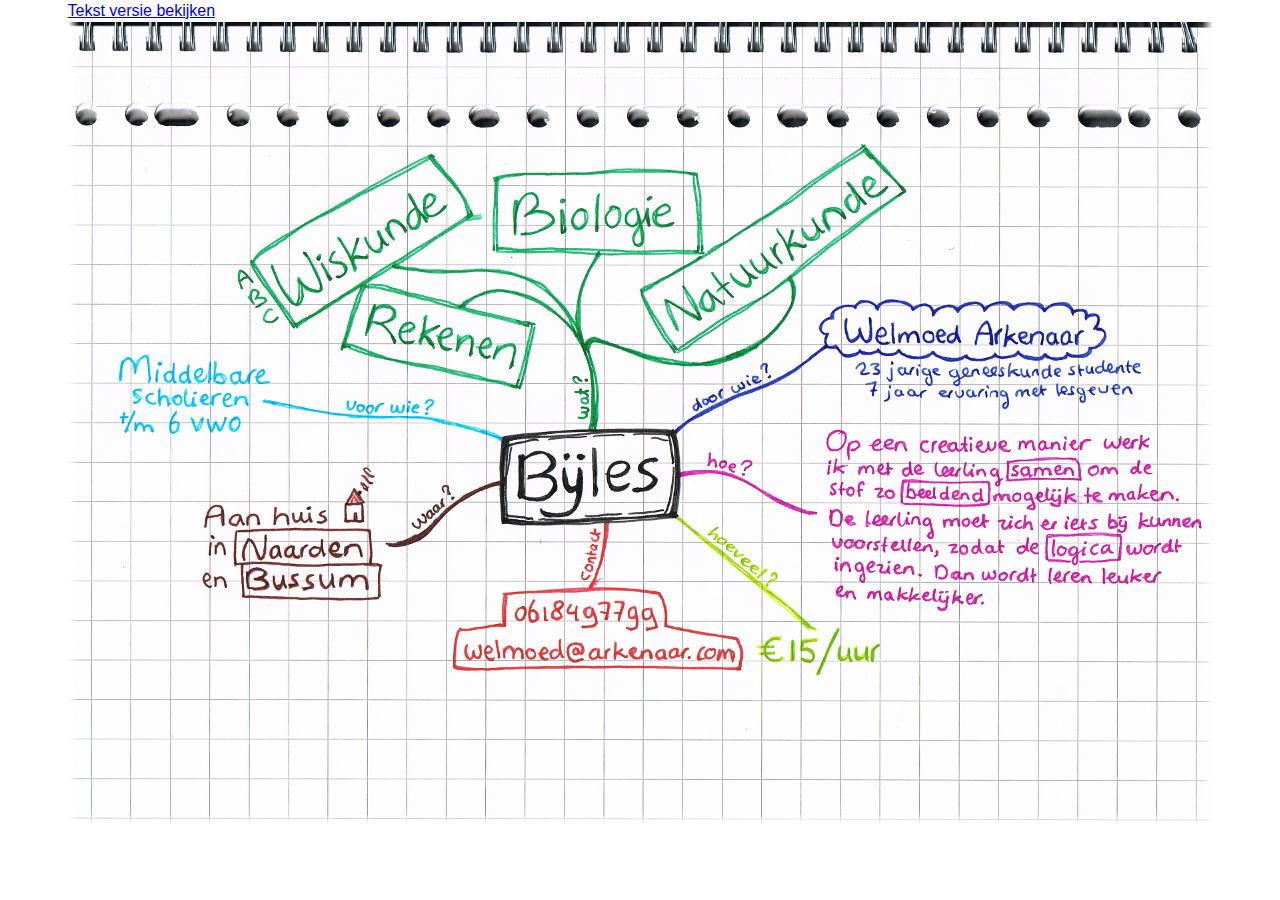
==== index.html @ c012ca98 "First commit" ====
<!doctype html>
<html class="no-js" lang="">
  <head>
    <meta charset="utf-8">
    <meta http-equiv="X-UA-Compatible" content="IE=edge">
    <title>Bijles Welmoed</title>
    <meta name="description" content="">
    <meta name="viewport" content="width=device-width, initial-scale=1">
    
    <link rel="apple-touch-icon" href="apple-touch-icon.png">
    <!-- Place favicon.ico in the root directory -->
    
    <link rel="stylesheet" href="css/normalize.css">
    <link rel="stylesheet" href="css/main.css">
    <script src="js/vendor/modernizr-2.8.3.min.js"></script>
  </head>
  <body>
    <!--[if lt IE 8]>
    <p class="browserupgrade">You are using an <strong>outdated</strong> browser. Please <a href="http://browsehappy.com/">upgrade your browser</a> to improve your experience.</p>
    <![endif]-->
    
    <section id="image">
      <a id="toText" name="visueel" href="#tekst">Tekst versie bekijken</a>
      <img src="bijles.png" alt="Bijles Welmoed" /></section>
    <section id="text" class="hide">
      <a id="toVisual" name="tekst" href="#visueel">Visuele versie bekijken</a>
      <h1>Wat?</h1>
      <ul>
        <li>Wiskunde (A, B en C)</li>
        <li>Rekenen</li>
        <li>Biologie</li>
        <li>Natuurkunde</li>
      </ul>

      <h1>Door wie?</h1>
      <p><strong>Welmoed Arkenaar</strong></p>
      <ul>
        <li>23 jarige geneeskunde studente</li>
        <li>7 jaar ervaring met lesgeven</li>
      </ul>

      <h1>Hoe?</h1>
      <p>Op een creatieve manier werk ik met de leerlingen <em>samen</em> om de
      stof zo <em>beeldend</em> mogelijk te maken. De leerling moet zich er
      iets bij kunnen voorstellen, zodat de <em>logica</em> wordt ingezien. Dan
      wordt leren leuker en makkelijker.</p>

      <h1>Hoeveel?</h1>
      <p>&euro;15/uur</p>

      <h1>Contact</h1>
      <address>
        0618497799<br />
        <a href="mailto:welmoed@arenaar.com">welmoed@arenaar.com</a>
      </address>

      <h1>Waar?</h1>
      <p>Aan huis in <stong>Naarden</strong> en <strong>Bussum</strong></p>

      <h1>Voor wie?</h1>
      <p>Middelbara scholieren t/m 6 vwo</p>

      <script src="//ajax.googleapis.com/ajax/libs/jquery/1.11.1/jquery.min.js"></script>
      <script>window.jQuery || document.write('<script src="js/vendor/jquery-1.11.1.min.js"><\/script>')</script>
      <script src="js/plugins.js"></script>
      <script src="js/main.js"></script>
    </section>
  </body>
</html>
---- css/main.css ----
/*! HTML5 Boilerplate v4.3.0 | MIT License | http://h5bp.com/ */

/*
 * What follows is the result of much research on cross-browser styling.
 * Credit left inline and big thanks to Nicolas Gallagher, Jonathan Neal,
 * Kroc Camen, and the H5BP dev community and team.
 */

/* ==========================================================================
   Base styles: opinionated defaults
   ========================================================================== */

html {
    color: #222;
    font-size: 1em;
    line-height: 1.4;
}

/*
 * Remove text-shadow in selection highlight:
 * https://twitter.com/miketaylr/status/12228805301
 *
 * These selection rule sets have to be separate.
 * Customize the background color to match your design.
 */

::-moz-selection {
    background: #b3d4fc;
    text-shadow: none;
}

::selection {
    background: #b3d4fc;
    text-shadow: none;
}

/*
 * A better looking default horizontal rule
 */

hr {
    display: block;
    height: 1px;
    border: 0;
    border-top: 1px solid #ccc;
    margin: 1em 0;
    padding: 0;
}

/*
 * Remove the gap between audio, canvas, iframes,
 * images, videos and the bottom of their containers:
 * https://github.com/h5bp/html5-boilerplate/issues/440
 */

audio,
canvas,
iframe,
img,
svg,
video {
    vertical-align: middle;
}

/*
 * Remove default fieldset styles.
 */

fieldset {
    border: 0;
    margin: 0;
    padding: 0;
}

/*
 * Allow only vertical resizing of textareas.
 */

textarea {
    resize: vertical;
}

/* ==========================================================================
   Browser Upgrade Prompt
   ========================================================================== */

.browserupgrade {
    margin: 0.2em 0;
    background: #ccc;
    color: #000;
    padding: 0.2em 0;
}

/* ==========================================================================
   Author's custom styles
   ========================================================================== */







#image {
  margin: 0 auto;
  width: 1145px;
}

#text {
  margin: 0 auto;
  width: 600px;
}

.show {
  display: block;
}
.hide {
  display: none;
}








/* ==========================================================================
   Helper classes
   ========================================================================== */

/*
 * Hide visually and from screen readers:
 * http://juicystudio.com/article/screen-readers-display-none.php
 */

.hidden {
    display: none !important;
    visibility: hidden;
}

/*
 * Hide only visually, but have it available for screen readers:
 * http://snook.ca/archives/html_and_css/hiding-content-for-accessibility
 */

.visuallyhidden {
    border: 0;
    clip: rect(0 0 0 0);
    height: 1px;
    margin: -1px;
    overflow: hidden;
    padding: 0;
    position: absolute;
    width: 1px;
}

/*
 * Extends the .visuallyhidden class to allow the element
 * to be focusable when navigated to via the keyboard:
 * https://www.drupal.org/node/897638
 */

.visuallyhidden.focusable:active,
.visuallyhidden.focusable:focus {
    clip: auto;
    height: auto;
    margin: 0;
    overflow: visible;
    position: static;
    width: auto;
}

/*
 * Hide visually and from screen readers, but maintain layout
 */

.invisible {
    visibility: hidden;
}

/*
 * Clearfix: contain floats
 *
 * For modern browsers
 * 1. The space content is one way to avoid an Opera bug when the
 *    `contenteditable` attribute is included anywhere else in the document.
 *    Otherwise it causes space to appear at the top and bottom of elements
 *    that receive the `clearfix` class.
 * 2. The use of `table` rather than `block` is only necessary if using
 *    `:before` to contain the top-margins of child elements.
 */

.clearfix:before,
.clearfix:after {
    content: " "; /* 1 */
    display: table; /* 2 */
}

.clearfix:after {
    clear: both;
}

/* ==========================================================================
   EXAMPLE Media Queries for Responsive Design.
   These examples override the primary ('mobile first') styles.
   Modify as content requires.
   ========================================================================== */

@media only screen and (min-width: 35em) {
    /* Style adjustments for viewports that meet the condition */
}

@media print,
       (-o-min-device-pixel-ratio: 5/4),
       (-webkit-min-device-pixel-ratio: 1.25),
       (min-resolution: 120dpi) {
    /* Style adjustments for high resolution devices */
}

/* ==========================================================================
   Print styles.
   Inlined to avoid the additional HTTP request:
   http://www.phpied.com/delay-loading-your-print-css/
   ========================================================================== */

@media print {
    *,
    *:before,
    *:after {
        background: transparent !important;
        color: #000 !important; /* Black prints faster:
                                   http://www.sanbeiji.com/archives/953 */
        box-shadow: none !important;
        text-shadow: none !important;
    }

    a,
    a:visited {
        text-decoration: underline;
    }

    a[href]:after {
        content: " (" attr(href) ")";
    }

    abbr[title]:after {
        content: " (" attr(title) ")";
    }

    /*
     * Don't show links that are fragment identifiers,
     * or use the `javascript:` pseudo protocol
     */

    a[href^="#"]:after,
    a[href^="javascript:"]:after {
        content: "";
    }

    pre,
    blockquote {
        border: 1px solid #999;
        page-break-inside: avoid;
    }

    /*
     * Printing Tables:
     * http://css-discuss.incutio.com/wiki/Printing_Tables
     */

    thead {
        display: table-header-group;
    }

    tr,
    img {
        page-break-inside: avoid;
    }

    img {
        max-width: 100% !important;
    }

    p,
    h2,
    h3 {
        orphans: 3;
        widows: 3;
    }

    h2,
    h3 {
        page-break-after: avoid;
    }
}
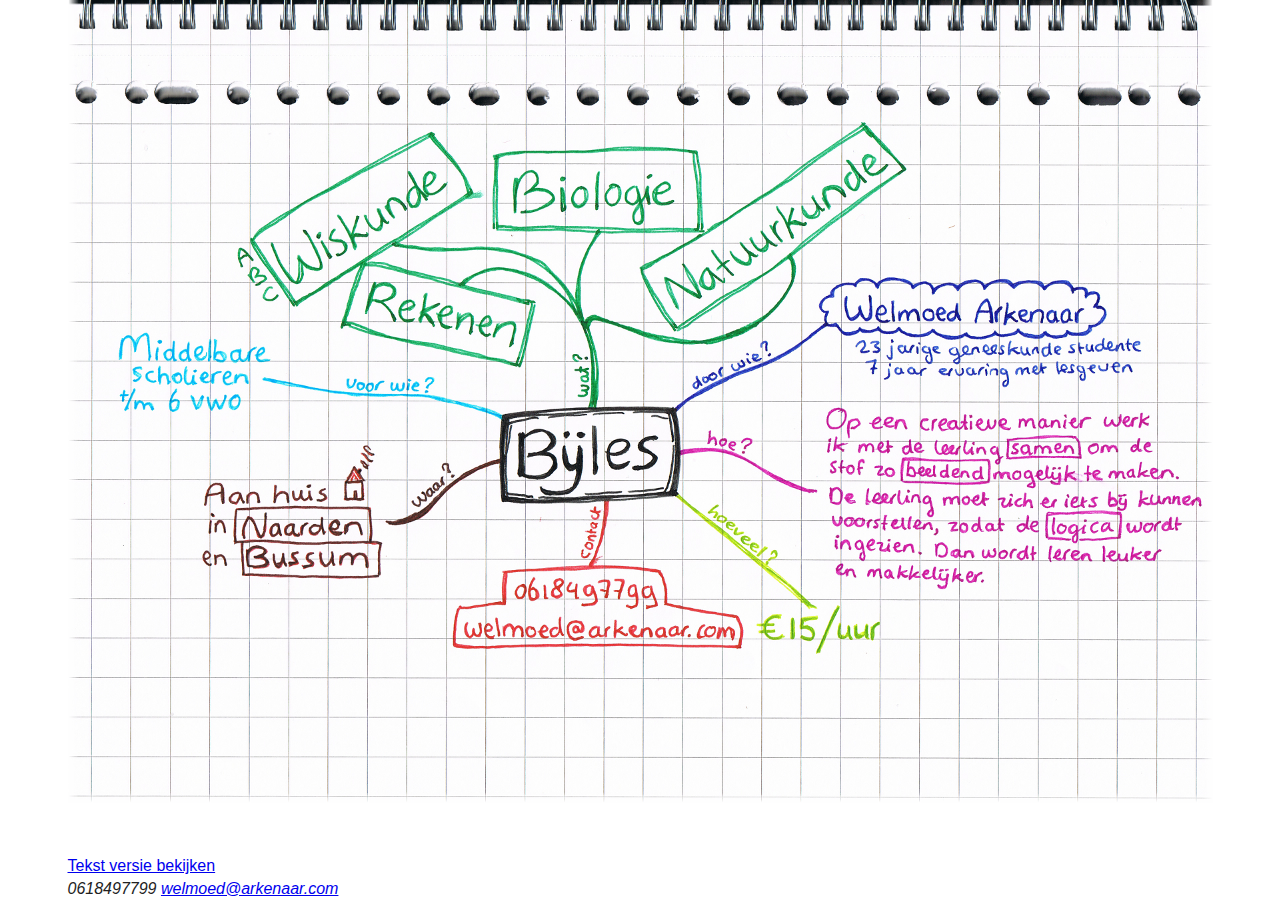
==== commit a66390a3: "Changed order of the text. Started on footer." ====
--- a/index.html
+++ b/index.html
@@ -20,17 +20,25 @@
     <![endif]-->
     
     <section id="image">
-      <a id="toText" name="visueel" href="#tekst">Tekst versie bekijken</a>
-      <img src="bijles.png" alt="Bijles Welmoed" /></section>
+      <a name="visueel"></a>
+    </section>
+
     <section id="text" class="hide">
       <a id="toVisual" name="tekst" href="#visueel">Visuele versie bekijken</a>
       <h1>Wat?</h1>
+      <p><strong>Bijles</strong></p>
       <ul>
         <li>Wiskunde (A, B en C)</li>
         <li>Rekenen</li>
         <li>Biologie</li>
         <li>Natuurkunde</li>
       </ul>
+
+      <h1>Waar?</h1>
+      <p>Aan huis in <strong>Naarden</strong> en <strong>Bussum</strong></p>
+
+      <h1>Voor wie?</h1>
+      <p>Middelbare scholieren t/m 6 vwo</p>
 
       <h1>Door wie?</h1>
       <p><strong>Welmoed Arkenaar</strong></p>
@@ -51,19 +59,24 @@
       <h1>Contact</h1>
       <address>
         0618497799<br />
-        <a href="mailto:welmoed@arenaar.com">welmoed@arenaar.com</a>
+        <a href="mailto:welmoed@arkenaar.com">welmoed@arkenaar.com</a>
       </address>
+    </section>
+    
+    <footer>
+      <div>
+        <a id="toText" href="#tekst" class="version-link">Tekst versie bekijken</a>
+        <a id="toVisual" href="#visueel" class="version-link hide">Visuele versie bekijken</a>
+        <address>
+          <span>0618497799<span>
+          <a href="mailto:welmoed@arkenaar.com">welmoed@arkenaar.com</a>
+        </address>
+      <div>
+    </footer>
 
-      <h1>Waar?</h1>
-      <p>Aan huis in <stong>Naarden</strong> en <strong>Bussum</strong></p>
-
-      <h1>Voor wie?</h1>
-      <p>Middelbara scholieren t/m 6 vwo</p>
-
-      <script src="//ajax.googleapis.com/ajax/libs/jquery/1.11.1/jquery.min.js"></script>
-      <script>window.jQuery || document.write('<script src="js/vendor/jquery-1.11.1.min.js"><\/script>')</script>
-      <script src="js/plugins.js"></script>
-      <script src="js/main.js"></script>
-    </section>
+    <script src="//ajax.googleapis.com/ajax/libs/jquery/1.11.1/jquery.min.js"></script>
+    <script>window.jQuery || document.write('<script src="js/vendor/jquery-1.11.1.min.js"><\/script>')</script>
+    <script src="js/plugins.js"></script>
+    <script src="js/main.js"></script>
   </body>
 </html>
--- a/css/main.css
+++ b/css/main.css
@@ -104,18 +104,28 @@
 #image {
   margin: 0 auto;
   width: 1145px;
+  height: 803px;
+  background-image: url('../bijles.png');
 }
 
 #text {
   margin: 0 auto;
-  width: 600px;
-}
-
-.show {
-  display: block;
-}
+  max-width: 50em;
+}
+
 .hide {
   display: none;
+}
+
+footer {
+  position: absolute;
+  bottom: 0;
+  left: 0;
+  right: 0;
+}
+footer > div {
+  margin: 0 auto;
+  width: 1145px;
 }
 
 
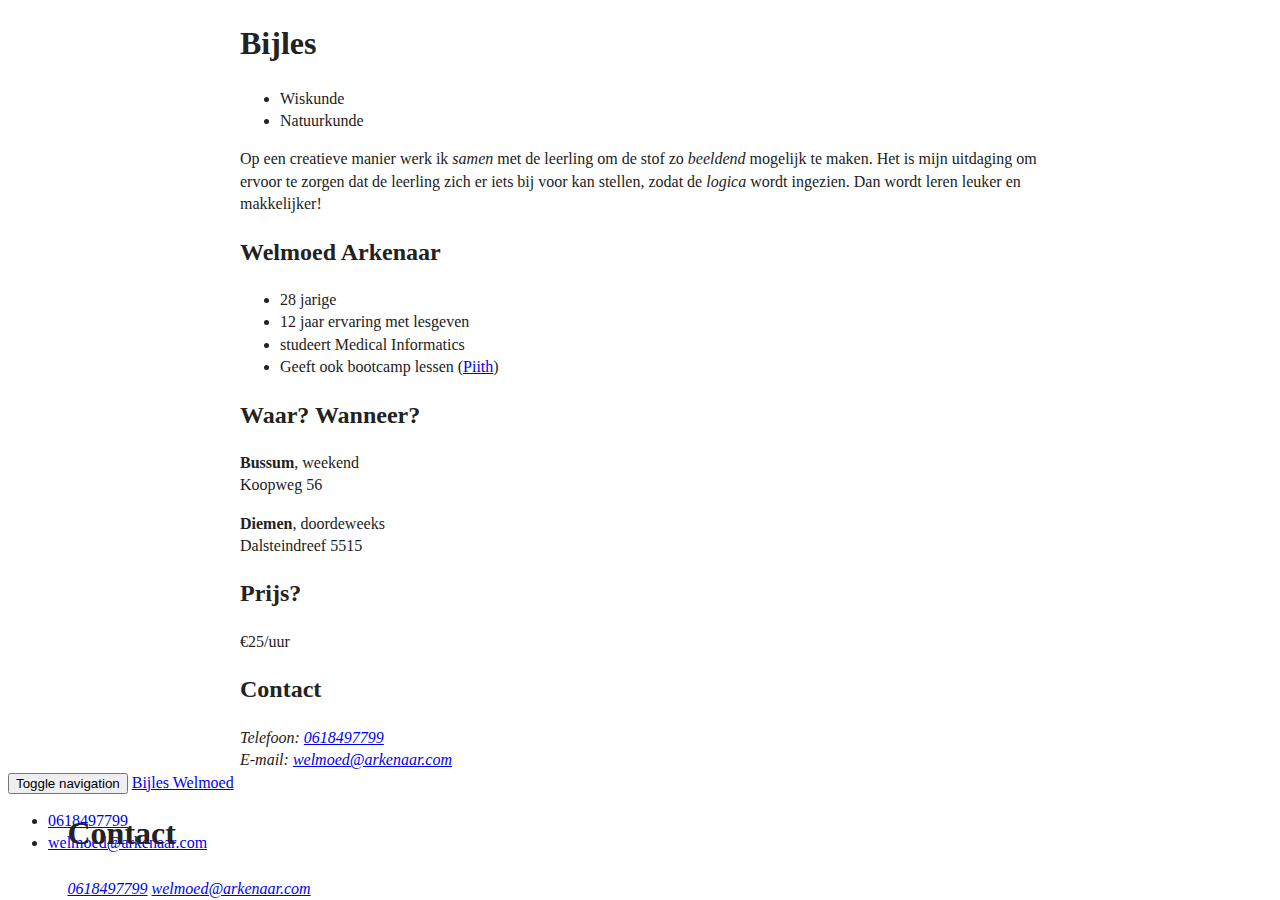
==== commit cbb45b0e: "Update text and remove visual" ====
--- a/index.html
+++ b/index.html
@@ -1,16 +1,18 @@
 <!doctype html>
-<html class="no-js" lang="">
+<html class="no-js" lang="nl">
   <head>
     <meta charset="utf-8">
     <meta http-equiv="X-UA-Compatible" content="IE=edge">
-    <title>Bijles Welmoed</title>
-    <meta name="description" content="">
+    <title>Bijles Welmoed — Wiskunde, Rekenen, Biologie, Natuurkunde — Naarden en Bussum</title>
+    <meta name="description" content="Welmoed Arkenaar is een 23 jarige geneeskunde studente en heeft 7 jaar ervaring met lesgeven. Ze geeft bijles aan huis aan middelbare scholieren t/m 6 vwo, in Naarden en Bussum. Ze is gespecialiseerd in Wiskunde (A, B en C), Rekenen, Biologie en Natuurkunde.">
     <meta name="viewport" content="width=device-width, initial-scale=1">
     
-    <link rel="apple-touch-icon" href="apple-touch-icon.png">
+    <!-- link rel="apple-touch-icon" href="apple-touch-icon.png" -->
     <!-- Place favicon.ico in the root directory -->
     
-    <link rel="stylesheet" href="css/normalize.css">
+    <!-- link rel="stylesheet" href="css/normalize.css" -->
+    <link rel="stylesheet" href="css/bootstrap.min.css">
+    <link rel="stylesheet" href="css/bootstrap-theme.min.css">
     <link rel="stylesheet" href="css/main.css">
     <script src="js/vendor/modernizr-2.8.3.min.js"></script>
   </head>
@@ -19,57 +21,70 @@
     <p class="browserupgrade">You are using an <strong>outdated</strong> browser. Please <a href="http://browsehappy.com/">upgrade your browser</a> to improve your experience.</p>
     <![endif]-->
     
-    <section id="image">
-      <a name="visueel"></a>
+    <a name="tekst"></a>
+    <section id="text">
+      <h1>Bijles</h1>
+      <ul>
+        <li>Wiskunde</li>
+        <li>Natuurkunde</li>
+      </ul>
+      <p>Op een creatieve manier werk ik <em>samen</em> met de leerling om de
+      stof zo <em>beeldend</em> mogelijk te maken. Het is mijn uitdaging om
+      ervoor te zorgen dat de leerling zich er iets bij voor kan stellen,
+      zodat de <em>logica</em> wordt ingezien. Dan wordt leren leuker en
+      makkelijker!</p>
+
+      <h2>Welmoed Arkenaar</h2>
+      <ul>
+        <li>28 jarige</li>
+        <li>12 jaar ervaring met lesgeven</li>
+        <li>studeert Medical Informatics</li>
+        <li>Geeft ook bootcamp lessen (<a href="http://piith.nl/wie-doet-wat/welmoed-arkenaar">Piith</a>)</li>
+      </ul>
+
+      <h2>Waar? Wanneer?</h2>
+      <p><strong>Bussum</strong>, weekend<br>
+      Koopweg 56</p>
+      <p><strong>Diemen</strong>, doordeweeks<br>
+      Dalsteindreef 5515</p>
+
+      <h2>Prijs?</h2>
+      <p>&euro;25/uur</p>
+
+      <h2>Contact</h2>
+      <address>
+        <span>Telefoon: <a href="tel:0618497799">0618497799</a></span><br>
+        <span>E-mail: <a href="mailto:welmoed@arkenaar.com">welmoed@arkenaar.com</a></span>
+      </address>
     </section>
 
-    <section id="text" class="hide">
-      <a id="toVisual" name="tekst" href="#visueel">Visuele versie bekijken</a>
-      <h1>Wat?</h1>
-      <p><strong>Bijles</strong></p>
-      <ul>
-        <li>Wiskunde (A, B en C)</li>
-        <li>Rekenen</li>
-        <li>Biologie</li>
-        <li>Natuurkunde</li>
-      </ul>
-
-      <h1>Waar?</h1>
-      <p>Aan huis in <strong>Naarden</strong> en <strong>Bussum</strong></p>
-
-      <h1>Voor wie?</h1>
-      <p>Middelbare scholieren t/m 6 vwo</p>
-
-      <h1>Door wie?</h1>
-      <p><strong>Welmoed Arkenaar</strong></p>
-      <ul>
-        <li>23 jarige geneeskunde studente</li>
-        <li>7 jaar ervaring met lesgeven</li>
-      </ul>
-
-      <h1>Hoe?</h1>
-      <p>Op een creatieve manier werk ik met de leerlingen <em>samen</em> om de
-      stof zo <em>beeldend</em> mogelijk te maken. De leerling moet zich er
-      iets bij kunnen voorstellen, zodat de <em>logica</em> wordt ingezien. Dan
-      wordt leren leuker en makkelijker.</p>
-
-      <h1>Hoeveel?</h1>
-      <p>&euro;15/uur</p>
-
-      <h1>Contact</h1>
-      <address>
-        0618497799<br />
-        <a href="mailto:welmoed@arkenaar.com">welmoed@arkenaar.com</a>
-      </address>
-    </section>
+    <nav class="navbar navbar-default navbar-fixed-top" role="navigation">
+      <div class="container-fluid">
+        <div class="navbar-header">
+          <button type="button" class="navbar-toggle collapsed"
+              data-toggle="collapse" data-target="#navItems">
+            <span class="sr-only">Toggle navigation</span>
+            <span class="icon-bar"></span>
+            <span class="icon-bar"></span>
+            <span class="icon-bar"></span>
+          </button>
+          <a class="navbar-brand" href="#">Bijles Welmoed</a>
+        </div>
+        <div class="navbar-collapse collapse" id="navItems" aria-expanded="false">
+          <ul class="nav navbar-nav">
+            <li><a href="tel:0618497799">0618497799</a></li>
+            <li><a href="mailto:welmoed@arkenaar.com">welmoed@arkenaar.com</a></li>
+          </ul>
+        </div>
+      </div>
+    </nav>
     
     <footer>
       <div>
-        <a id="toText" href="#tekst" class="version-link">Tekst versie bekijken</a>
-        <a id="toVisual" href="#visueel" class="version-link hide">Visuele versie bekijken</a>
+        <h1>Contact</h1>
         <address>
-          <span>0618497799<span>
-          <a href="mailto:welmoed@arkenaar.com">welmoed@arkenaar.com</a>
+          <span><a href="tel:0618497799">0618497799</a></span>
+          <span><a href="mailto:welmoed@arkenaar.com">welmoed@arkenaar.com</a></span>
         </address>
       <div>
     </footer>
@@ -77,6 +92,6 @@
     <script src="//ajax.googleapis.com/ajax/libs/jquery/1.11.1/jquery.min.js"></script>
     <script>window.jQuery || document.write('<script src="js/vendor/jquery-1.11.1.min.js"><\/script>')</script>
     <script src="js/plugins.js"></script>
-    <script src="js/main.js"></script>
+    <script src="js/bootstrap.min.js"></script>
   </body>
 </html>
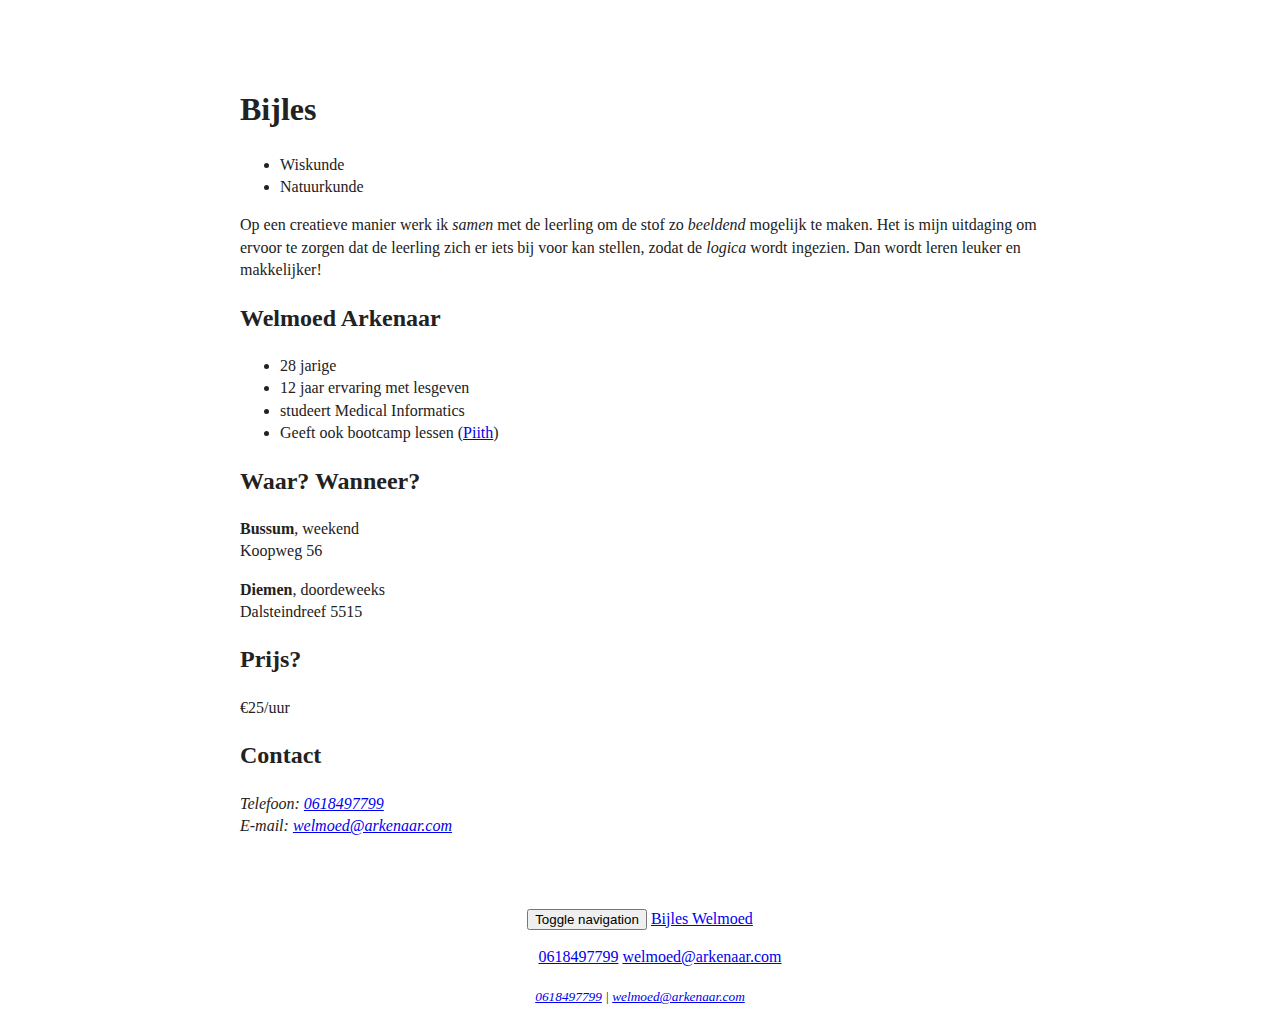
==== commit 58daaca5: "Merge branch 'master' into no-visual" ====
--- a/index.html
+++ b/index.html
@@ -3,9 +3,9 @@
   <head>
     <meta charset="utf-8">
     <meta http-equiv="X-UA-Compatible" content="IE=edge">
-    <title>Bijles Welmoed — Wiskunde, Rekenen, Biologie, Natuurkunde — Naarden en Bussum</title>
-    <meta name="description" content="Welmoed Arkenaar is een 23 jarige geneeskunde studente en heeft 7 jaar ervaring met lesgeven. Ze geeft bijles aan huis aan middelbare scholieren t/m 6 vwo, in Naarden en Bussum. Ze is gespecialiseerd in Wiskunde (A, B en C), Rekenen, Biologie en Natuurkunde.">
-    <meta name="viewport" content="width=device-width, initial-scale=1">
+    <title>Bijles Welmoed – Wiskunde, Natuurkunde – Bussum en Diemen</title>
+    <meta name="description" content="Welmoed Arkenaar is 28 jaar, studeert Medial Informatics en heeft 12 jaar ervaring met lesgeven. Ze geeft bijles aan huis aan middelbare scholieren t/m 6 vwo, in Naarden, Bussum en Diemen. Ze is gespecialiseerd in Wiskunde en Natuurkunde.">
+    <meta name="viewport" content="width=device-width, initial-scale=.6">
     
     <!-- link rel="apple-touch-icon" href="apple-touch-icon.png" -->
     <!-- Place favicon.ico in the root directory -->
@@ -86,7 +86,7 @@
           <span><a href="tel:0618497799">0618497799</a></span>
           <span><a href="mailto:welmoed@arkenaar.com">welmoed@arkenaar.com</a></span>
         </address>
-      <div>
+      </div>
     </footer>
 
     <script src="//ajax.googleapis.com/ajax/libs/jquery/1.11.1/jquery.min.js"></script>
--- a/css/main.css
+++ b/css/main.css
@@ -11,9 +11,9 @@
    ========================================================================== */
 
 html {
-    color: #222;
-    font-size: 1em;
-    line-height: 1.4;
+  color: #222;
+  font-size: 1em;
+  line-height: 1.4;
 }
 
 /*
@@ -25,13 +25,13 @@
  */
 
 ::-moz-selection {
-    background: #b3d4fc;
-    text-shadow: none;
+  background: #b3d4fc;
+  text-shadow: none;
 }
 
 ::selection {
-    background: #b3d4fc;
-    text-shadow: none;
+  background: #b3d4fc;
+  text-shadow: none;
 }
 
 /*
@@ -39,12 +39,12 @@
  */
 
 hr {
-    display: block;
-    height: 1px;
-    border: 0;
-    border-top: 1px solid #ccc;
-    margin: 1em 0;
-    padding: 0;
+  display: block;
+  height: 1px;
+  border: 0;
+  border-top: 1px solid #ccc;
+  margin: 1em 0;
+  padding: 0;
 }
 
 /*
@@ -59,7 +59,7 @@
 img,
 svg,
 video {
-    vertical-align: middle;
+  vertical-align: middle;
 }
 
 /*
@@ -67,9 +67,9 @@
  */
 
 fieldset {
-    border: 0;
-    margin: 0;
-    padding: 0;
+  border: 0;
+  margin: 0;
+  padding: 0;
 }
 
 /*
@@ -77,7 +77,7 @@
  */
 
 textarea {
-    resize: vertical;
+  resize: vertical;
 }
 
 /* ==========================================================================
@@ -85,10 +85,10 @@
    ========================================================================== */
 
 .browserupgrade {
-    margin: 0.2em 0;
-    background: #ccc;
-    color: #000;
-    padding: 0.2em 0;
+  margin: 0.2em 0;
+  background: #ccc;
+  color: #000;
+  padding: 0.2em 0;
 }
 
 /* ==========================================================================
@@ -101,15 +101,16 @@
 
 
 
-#image {
-  margin: 0 auto;
+#visual {
+  margin: 50px auto 0 auto;
   width: 1145px;
-  height: 803px;
-  background-image: url('../bijles.png');
+  height: 810px;
+  background-image: url('../images/bijles.png');
 }
 
 #text {
-  margin: 0 auto;
+  margin: 50px auto 0 auto;
+  padding: 1em 1em 70px 1em;
   max-width: 50em;
 }
 
@@ -118,14 +119,21 @@
 }
 
 footer {
-  position: absolute;
-  bottom: 0;
-  left: 0;
-  right: 0;
-}
-footer > div {
-  margin: 0 auto;
-  width: 1145px;
+  margin: .3em;
+  text-align: center;
+  font-size: smaller;
+}
+footer h1 {
+  display: none;
+}
+footer address {
+  margin-bottom: .3em;
+}
+footer address > *:after {
+  content: ' | ';
+}
+footer address > *:last-child:after {
+  content: '';
 }
 
 
@@ -145,8 +153,8 @@
  */
 
 .hidden {
-    display: none !important;
-    visibility: hidden;
+  display: none !important;
+  visibility: hidden;
 }
 
 /*
@@ -155,14 +163,14 @@
  */
 
 .visuallyhidden {
-    border: 0;
-    clip: rect(0 0 0 0);
-    height: 1px;
-    margin: -1px;
-    overflow: hidden;
-    padding: 0;
-    position: absolute;
-    width: 1px;
+  border: 0;
+  clip: rect(0 0 0 0);
+  height: 1px;
+  margin: -1px;
+  overflow: hidden;
+  padding: 0;
+  position: absolute;
+  width: 1px;
 }
 
 /*
@@ -173,12 +181,12 @@
 
 .visuallyhidden.focusable:active,
 .visuallyhidden.focusable:focus {
-    clip: auto;
-    height: auto;
-    margin: 0;
-    overflow: visible;
-    position: static;
-    width: auto;
+  clip: auto;
+  height: auto;
+  margin: 0;
+  overflow: visible;
+  position: static;
+  width: auto;
 }
 
 /*
@@ -186,7 +194,7 @@
  */
 
 .invisible {
-    visibility: hidden;
+  visibility: hidden;
 }
 
 /*
@@ -194,21 +202,21 @@
  *
  * For modern browsers
  * 1. The space content is one way to avoid an Opera bug when the
- *    `contenteditable` attribute is included anywhere else in the document.
- *    Otherwise it causes space to appear at the top and bottom of elements
- *    that receive the `clearfix` class.
+ *  `contenteditable` attribute is included anywhere else in the document.
+ *  Otherwise it causes space to appear at the top and bottom of elements
+ *  that receive the `clearfix` class.
  * 2. The use of `table` rather than `block` is only necessary if using
- *    `:before` to contain the top-margins of child elements.
+ *  `:before` to contain the top-margins of child elements.
  */
 
 .clearfix:before,
 .clearfix:after {
-    content: " "; /* 1 */
-    display: table; /* 2 */
+  content: " "; /* 1 */
+  display: table; /* 2 */
 }
 
 .clearfix:after {
-    clear: both;
+  clear: both;
 }
 
 /* ==========================================================================
@@ -217,15 +225,39 @@
    Modify as content requires.
    ========================================================================== */
 
-@media only screen and (min-width: 35em) {
-    /* Style adjustments for viewports that meet the condition */
+@media only screen and (min-width: 768px) {
+  /* Style adjustments for viewports that meet the condition */
+
+  .container-fluid {
+    text-align: center;
+  }
+  .navbar .nav,
+  .navbar .nav > li
+  {
+      float:none;
+      display:inline-block;
+      *display:inline; /* ie7 fix */
+      *zoom:1; /* hasLayout ie7 trigger */
+      vertical-align: top;
+  }
+  footer {
+    position: relative;
+    margin-left: auto;
+    margin-right: auto;
+    width: 1145px;
+  }
+  footer .version-link {
+    position: absolute;
+    right: 1em;
+    bottom: 0;
+  }
 }
 
 @media print,
-       (-o-min-device-pixel-ratio: 5/4),
-       (-webkit-min-device-pixel-ratio: 1.25),
-       (min-resolution: 120dpi) {
-    /* Style adjustments for high resolution devices */
+   (-o-min-device-pixel-ratio: 5/4),
+   (-webkit-min-device-pixel-ratio: 1.25),
+   (min-resolution: 120dpi) {
+  /* Style adjustments for high resolution devices */
 }
 
 /* ==========================================================================
@@ -235,72 +267,72 @@
    ========================================================================== */
 
 @media print {
-    *,
-    *:before,
-    *:after {
-        background: transparent !important;
-        color: #000 !important; /* Black prints faster:
-                                   http://www.sanbeiji.com/archives/953 */
-        box-shadow: none !important;
-        text-shadow: none !important;
-    }
-
-    a,
-    a:visited {
-        text-decoration: underline;
-    }
-
-    a[href]:after {
-        content: " (" attr(href) ")";
-    }
-
-    abbr[title]:after {
-        content: " (" attr(title) ")";
-    }
-
-    /*
-     * Don't show links that are fragment identifiers,
-     * or use the `javascript:` pseudo protocol
-     */
-
-    a[href^="#"]:after,
-    a[href^="javascript:"]:after {
-        content: "";
-    }
-
-    pre,
-    blockquote {
-        border: 1px solid #999;
-        page-break-inside: avoid;
-    }
-
-    /*
-     * Printing Tables:
-     * http://css-discuss.incutio.com/wiki/Printing_Tables
-     */
-
-    thead {
-        display: table-header-group;
-    }
-
-    tr,
-    img {
-        page-break-inside: avoid;
-    }
-
-    img {
-        max-width: 100% !important;
-    }
-
-    p,
-    h2,
-    h3 {
-        orphans: 3;
-        widows: 3;
-    }
-
-    h2,
-    h3 {
-        page-break-after: avoid;
-    }
-}
+  *,
+  *:before,
+  *:after {
+    background: transparent !important;
+    color: #000 !important; /* Black prints faster:
+                               http://www.sanbeiji.com/archives/953 */
+    box-shadow: none !important;
+    text-shadow: none !important;
+  }
+
+  a,
+  a:visited {
+    text-decoration: underline;
+  }
+
+  a[href]:after {
+    content: " (" attr(href) ")";
+  }
+
+  abbr[title]:after {
+    content: " (" attr(title) ")";
+  }
+
+  /*
+   * Don't show links that are fragment identifiers,
+   * or use the `javascript:` pseudo protocol
+   */
+
+  a[href^="#"]:after,
+  a[href^="javascript:"]:after {
+    content: "";
+  }
+
+  pre,
+  blockquote {
+    border: 1px solid #999;
+    page-break-inside: avoid;
+  }
+
+  /*
+   * Printing Tables:
+   * http://css-discuss.incutio.com/wiki/Printing_Tables
+   */
+
+  thead {
+    display: table-header-group;
+  }
+
+  tr,
+  img {
+    page-break-inside: avoid;
+  }
+
+  img {
+    max-width: 100% !important;
+  }
+
+  p,
+  h2,
+  h3 {
+    orphans: 3;
+    widows: 3;
+  }
+
+  h2,
+  h3 {
+    page-break-after: avoid;
+  }
+}
